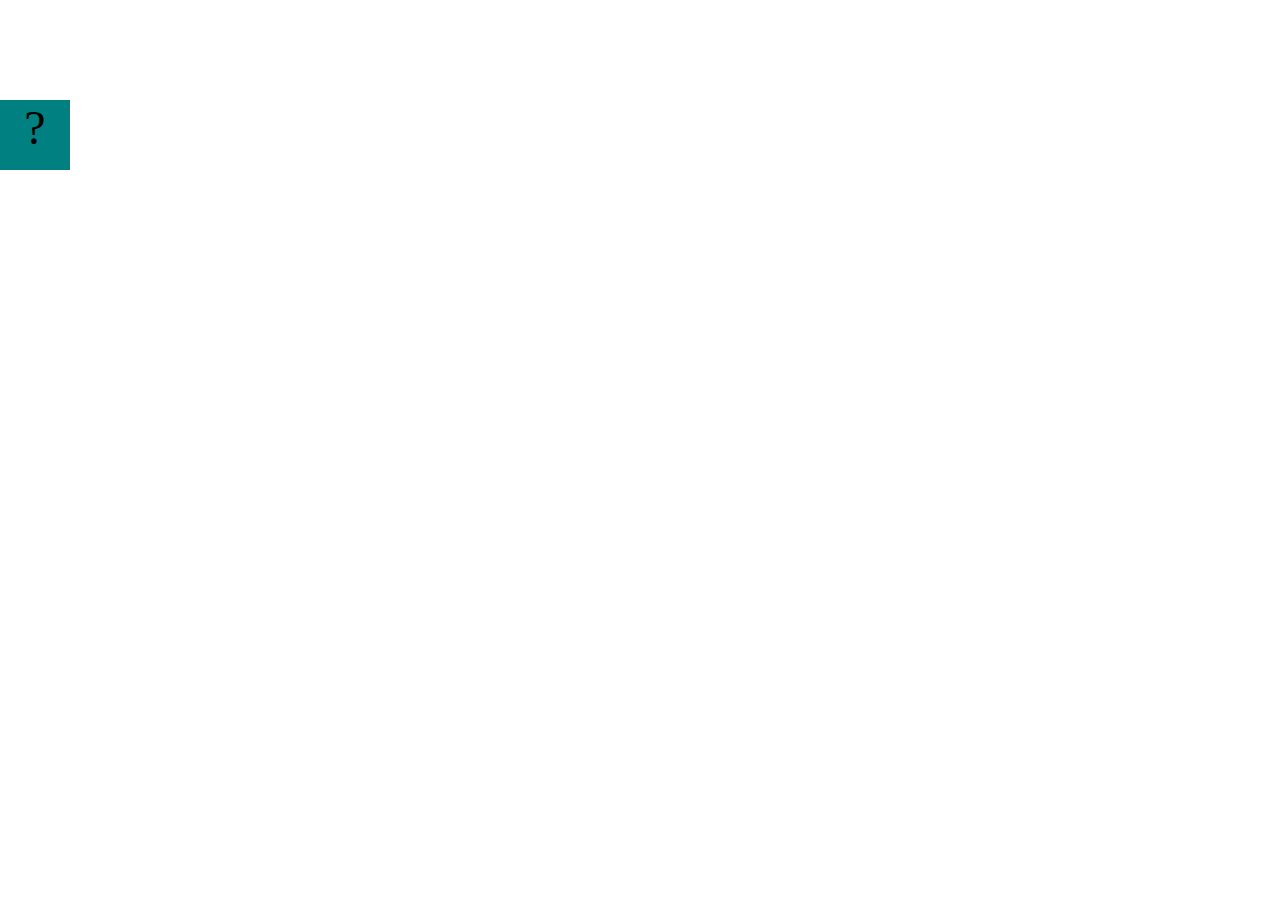
==== fsd-projects/bouncing-box/index.html @ b5bacfc2 "Initial commit" ====
<!DOCTYPE html>
<html>

<head>
	<meta charset="utf-8">
	<title>Bouncing Box</title>
	<script src="jquery.min.js"></script>
	<style>
		.box {
			width: 70px;
			height: 70px;
			background-color: teal;
			font-size: 300%;
			text-align: center;
			user-select: none;
			display: block;
			position: absolute;
			top: 100px;
			/* Change me! */
			left: 0px;
		}

		.board {
			height: 100vh;
		}
	</style>
	<!-- 	<script src="//cdnjs.cloudflare.com/ajax/libs/jquery/2.1.1/jquery.min.js"></script> -->

</head>

<body class="board">
	<!-- HTML for the box -->
	<div class="box">?</div>

	<script>
		(function () {
			'use strict'
			/* global jQuery */

			//////////////////////////////////////////////////////////////////
			/////////////////// SETUP DO NOT DELETE //////////////////////////
			//////////////////////////////////////////////////////////////////

			var box = jQuery('.box');	// reference to the HTML .box element
			var board = jQuery('.board');	// reference to the HTML .board element
			var boardWidth = board.width();	// the maximum X-Coordinate of the screen

			// Every 50 milliseconds, call the update Function (see below)
			setInterval(update, 50);

			// Every time the box is clicked, call the handleBoxClick Function (see below)
			box.on('click', handleBoxClick);

			// moves the Box to a new position on the screen along the X-Axis
			function moveBoxTo(newPositionX) {
				box.css("left", newPositionX);
			}

			// changes the text displayed on the Box
			function changeBoxText(newText) {
				box.text(newText);
			}

			//////////////////////////////////////////////////////////////////
			/////////////////// YOUR CODE BELOW HERE /////////////////////////
			//////////////////////////////////////////////////////////////////

			// TODO 2 - Variable declarations 



			/* 
			This Function will be called 20 times/second. Each time it is called,
			it should move the Box to a new location. If the box drifts off the screen
			turn it around! 
			*/
			function update() {


			};

			/* 
			This Function will be called each time the box is clicked. Each time it is called,
			it should increase the points total, increase the speed, and move the box to
			the left side of the screen.
			*/
			function handleBoxClick() {


			};





		})();
	</script>
</body>

</html>
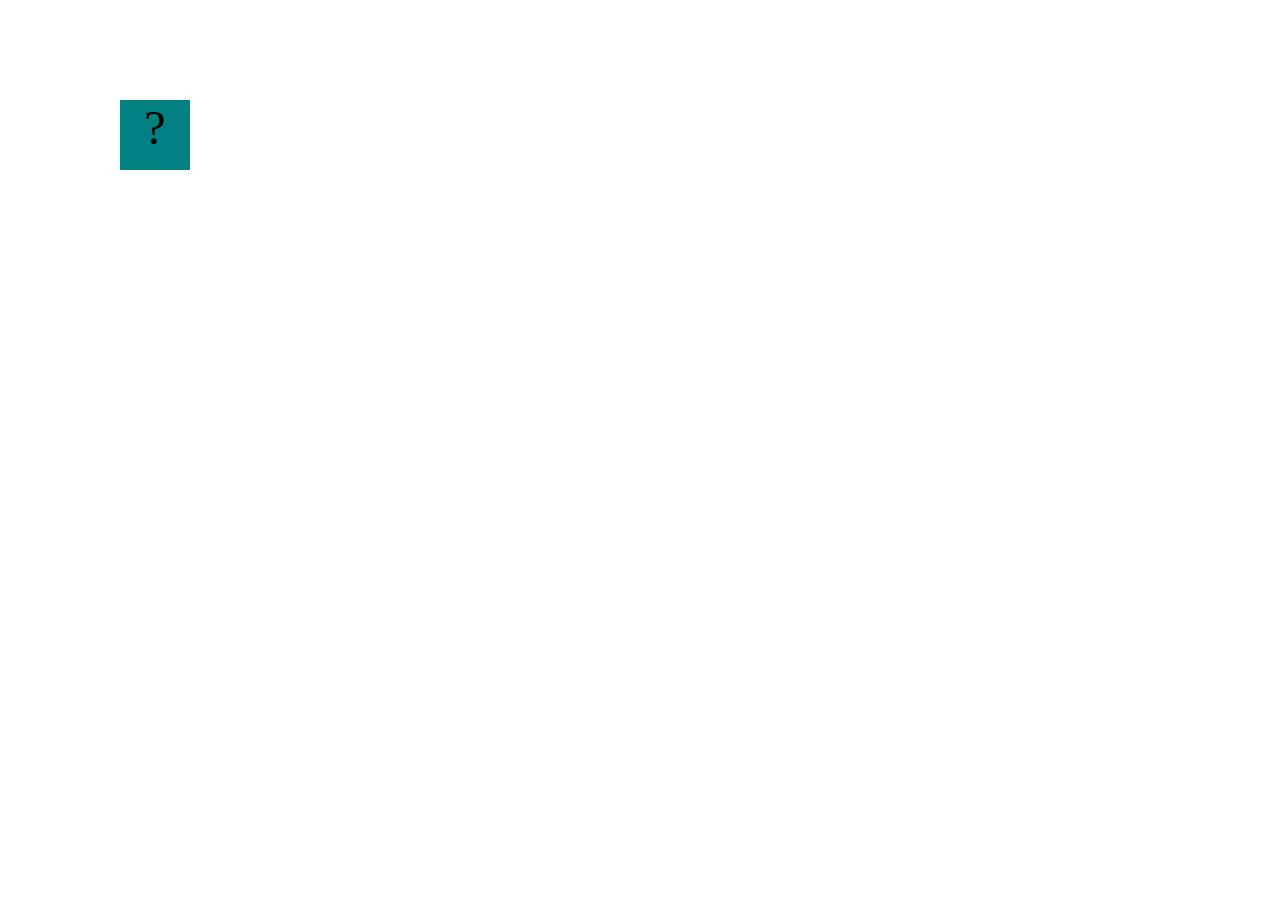
==== commit d2aade68: "completed bouncing box project" ====
--- a/fsd-projects/bouncing-box/index.html
+++ b/fsd-projects/bouncing-box/index.html
@@ -67,7 +67,9 @@
 
 			// TODO 2 - Variable declarations 
 
-
+			var positionX = 0;
+			var points = 0;
+			var speed = 10;
 
 			/* 
 			This Function will be called 20 times/second. Each time it is called,
@@ -75,7 +77,18 @@
 			turn it around! 
 			*/
 			function update() {
+				moveBoxTo(100); // Moves the box to the x-position 300
+			moveBoxTo(positionX); // Moves the box to the far right edge
 
+			positionX = positionX + speed;
+
+			if (positionX > boardWidth) {
+					speed = speed * -1;
+				}
+
+				if (positionX < 0) {
+					speed *= -1;
+				}
 
 			};
 
@@ -85,7 +98,12 @@
 			the left side of the screen.
 			*/
 			function handleBoxClick() {
+				positionX = 0;
+				points++
+				changeBoxText(points);
+				speed = 3 * points + 10;
 
+				
 
 			};
 
